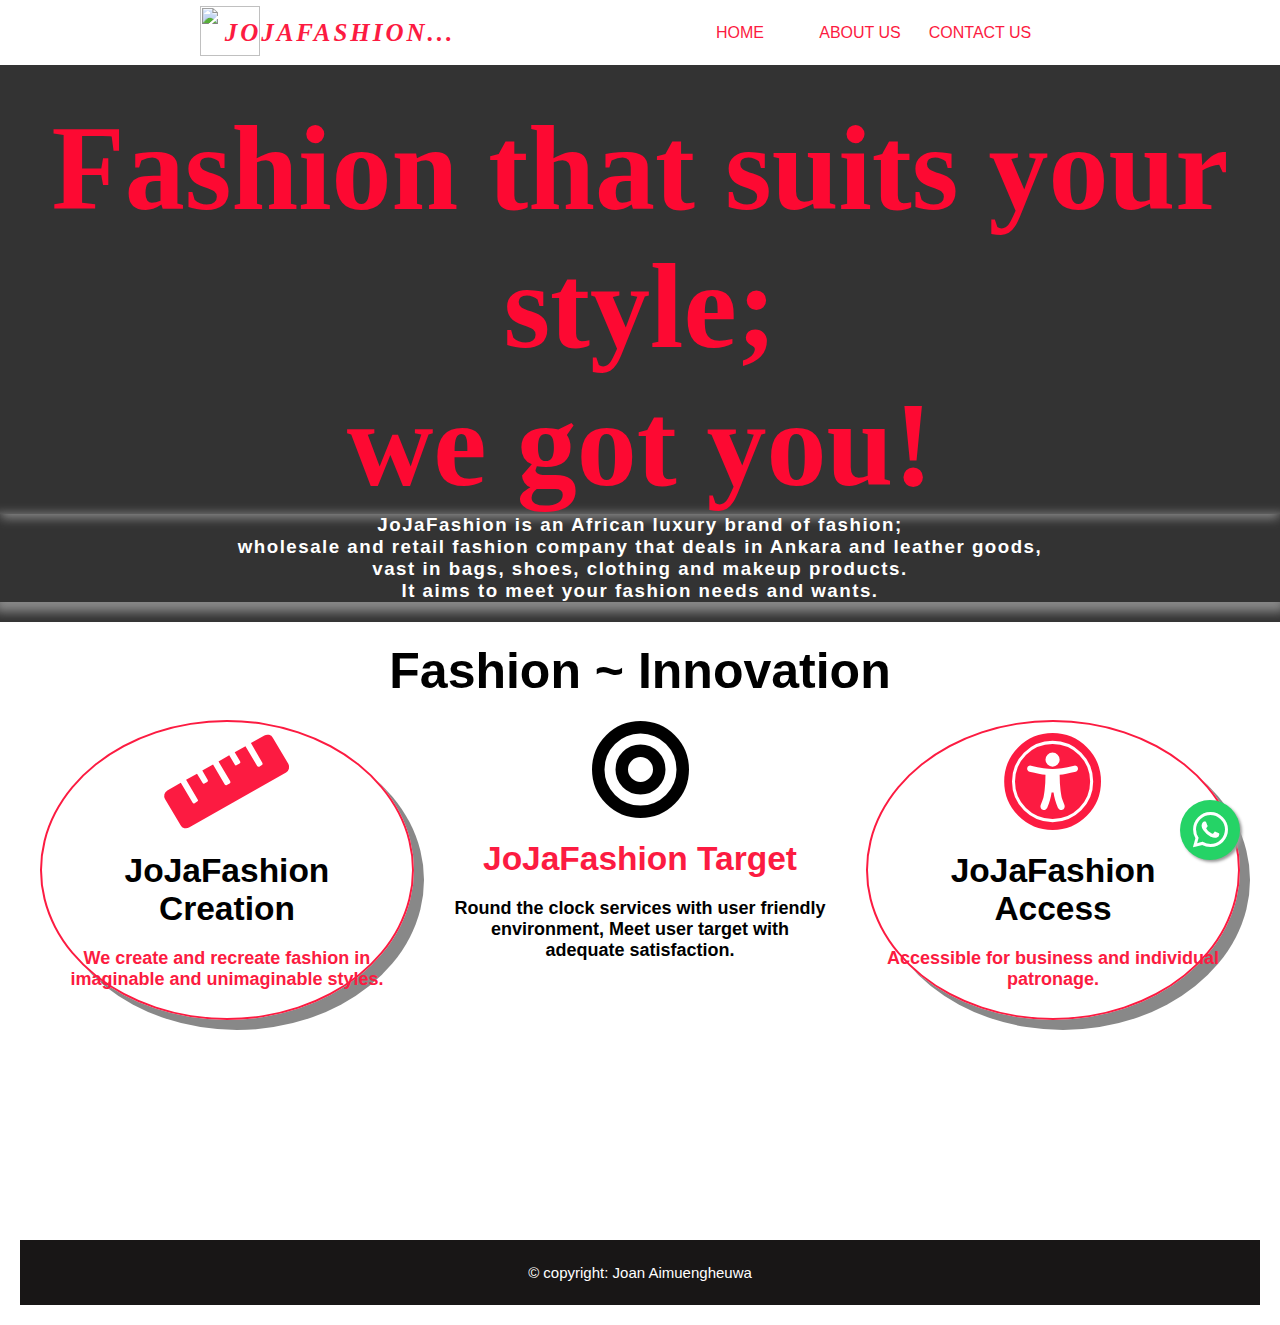
==== index.html @ 79c9b1b8 "Jojafashion website" ====
<!DOCTYPE html>
<html lang="en">
<head>
    <meta charset="UTF-8">
    <meta name="viewport" content="width=device-width, initial-scale=1.0">
    <meta http-equiv="X-UA-Compatible" content="ie=edge">
    <link rel="stylesheet" type="text/css" href="css/fontawesome/css/all.css">
    <link rel="stylesheet" type="text/css" href="css/fontawesome/css/brands.css">
    <link rel="stylesheet" type="text/css" href="css/style.css">
    <title>JoJaFashion Website...</title>
</head>
<body>
    <nav class="nav">
        <div class="container1">
           <div class="logo">
                <img class="img" src="images/two.jpg">
            </div>
            <a class="a" href="#"><i class="spanJo">JoJaFashion...</i></a>
            <div class="main_list" id="mainListDiv">
                <ul>
                    <li><a href="index.html">Home</a></li>
                    <li><a href="about.html" target="_blank">About Us</a></li>
                    <li><a href="contact.html" target="_blank">Contact Us</a></li>
                </ul>
                <a href="https://api.whatsapp.com/send?phone=+2347034697514." class="float" target="_blank">
                    <i class="fab fa-whatsapp my-float"></i></a>
            </div>
            <div class="media_button">
                <button class="main_media_button" id="mediaButton">
                    <span></span>
                    <span></span>
                    <span></span>
                </button>
            </div>
        </div>
    </nav>

    <section class="home">
    
        <div class="div1">
            <h2 class="h2">Fashion that suits your style;<br> we got you!</h2>
            <h3 class="h3">JoJaFashion is an African luxury brand of fashion; <br>wholesale and retail fashion company that deals
                 in Ankara and leather goods,<br> vast in bags, shoes, clothing and makeup products.<br>
                It aims to meet your fashion needs and wants.</h3>
        </div>
        
    <h1 class="h1">Fashion ~ Innovation</p>
    <div class="div2">
        <div class="div3"><i class="fa fa-ruler fa-2x"></i>
        <h6 class="h6">JoJaFashion Creation</h6>
        <p class="p2">We create and recreate fashion in imaginable and unimaginable styles.</p>
    </div>
        <div class="div4"><i class="fa fa-bullseye fa-2x"></i>
            <h6 class="hh6">JoJaFashion Target</h6>
            <p class="p3">Round the clock services with user friendly environment, Meet user target with adequate
                satisfaction.</p></div>
    <div class="div3"><i class="fa fa-universal-access fa-2x"></i>
            <h6 class="h6">JoJaFashion Access</h6>
            <p class="p2">Accessible for business and individual patronage.</p>
                </div>
    </div>
    <footer> &copy; copyright: Joan Aimuengheuwa</footer>
</section>
    

    <script src="js/script.js"></script>
</body>
</html>
---- css/fontawesome/css/brands.css ----
/*!
 * Font Awesome Free 5.12.0 by @fontawesome - https://fontawesome.com
 * License - https://fontawesome.com/license/free (Icons: CC BY 4.0, Fonts: SIL OFL 1.1, Code: MIT License)
 */
@font-face {
  font-family: 'Font Awesome 5 Brands';
  font-style: normal;
  font-weight: normal;
  font-display: auto;
  src: url("../webfonts/fa-brands-400.eot");
  src: url("../webfonts/fa-brands-400.eot?#iefix") format("embedded-opentype"), url("../webfonts/fa-brands-400.woff2") format("woff2"), url("../webfonts/fa-brands-400.woff") format("woff"), url("../webfonts/fa-brands-400.ttf") format("truetype"), url("../webfonts/fa-brands-400.svg#fontawesome") format("svg"); }

.fab {
  font-family: 'Font Awesome 5 Brands'; }
---- css/style.css ----
*{
    margin: 0;
    padding: 0;
    box-sizing: border-box;
    transition: all 0.4s;
    font-family: -apple-system,
    BlinkMacSystemFont,
    "Segoe UI",
    Roboto,
    Helvetica,
    Arial,
    sans-serif,
    "Apple Color Emoji",
    "Segoe UI Emoji",
    "Segoe UI Symbol";
}

.container1{
    margin-left: 0;
    margin-right: 0;
}

/* Navbar section */

.nav{
    width: 100%;
    height: 65px;
    position: fixed;
    line-height: 65px;
    text-align: center;
    background-color: white;
    
}

.nav div.logo{
    width: 180px;
    height: 10px;
    position: absolute;

}
.img {
    width: 60px;
    height: 50px;
    margin-top: 6px;
    margin-left: 200px;
}
.spanJo {
    color: rgb(252, 27, 65);
    font-family: fantasy;
    font-size: 25px;
    font-weight: bold;
    letter-spacing: 3px;
    
}

.a{
    text-decoration: none;
    text-transform: uppercase;
    
}

.nav div.main_list{
    width: 600px;
    height: 65px;
    float: right;
}

.nav div.main_list ul{
    width:100%;
    height: 65px;
    display: flex;
    list-style: none;
}

.nav div.main_list ul li{
    width: 120px;
    height: 65px;
}

.nav div.main_list ul li a{
    text-decoration: none;
    color: rgb(252, 27, 65);
    line-height: 65px;
    text-transform: uppercase;
}

.nav div.main_list ul li a:hover{
    color: #645858;
}

.nav div.media_button {
    width: 40px;
    height: 40px;
    background-color: transparent;
    position: absolute;
    right: 15px;
    top: 12px;
    display: none;
}

.nav div.media_button button.main_media_button {
    width: 100%;
    height: 100%;
    background-color:transparent;
    color: rgb(252, 27, 65);
    outline: 0;
    border: none;
    cursor: pointer;
}

.nav div.media_button button.main_media_button span{
    width: 98%;
    height: 1px;
    display: block;
    background-color: rgb(252, 27, 65);
    color: rgb(252, 27, 65);
    margin-top: 9px;
    margin-bottom: 10px;
}

.nav div.media_button button.main_media_button:hover span:nth-of-type(1){
    transform: rotateY(180deg);
    transition: all 0.5s;
    background-color: rgb(252, 27, 65);
    color: rgb(252, 27, 65);
}

.nav div.media_button button.main_media_button:hover span:nth-of-type(2){
    transform: rotateY(180deg);
    transition: all 0.4s;
    background-color: rgb(252, 27, 65);
    color: rgb(252, 27, 65);
}

.nav div.media_button button.main_media_button:hover span:nth-of-type(3){
    transform: rotateY(180deg);
    transition: all 0.3s;
    background-color: rgb(252, 27, 65);
    color: rgb(252, 27, 65);
}

.nav div.media_button button.active span:nth-of-type(1) {
    transform: rotate3d(0, 0, 1, 45deg);
    position: absolute;
    margin: 0;
}

.nav div.media_button button.active span:nth-of-type(2) {
    display: none;
}

.nav div.media_button button.active span:nth-of-type(3) {
    transform: rotate3d(0, 0, 1, -45deg);
    position: absolute;
    margin: 0;
}

.nav div.media_button button.active:hover span:nth-of-type(1) {
    transform: rotate3d(0, 0, 1, 20deg);
}

.nav div.media_button button.active:hover span:nth-of-type(3) {
    transform: rotate3d(0, 0, 1, -20deg);
}

/* Home section */
.home {
    width: 100%;
    height: auto;
    margin: 0;
    padding: 0;
}


.div1 {
    width: 100%;
    height: auto;
    padding-bottom: 20px;
    background: linear-gradient(rgba(0,0,0,0.8), rgba(0,0,0,0.8)), url("../images/two.jpg") no-repeat;
    background-size: cover;
}
.h2 {
    color: rgb(253, 9, 50);
    font-size: 120px;
    text-align: center;
    padding-top: 100px;
    font-family: fantasy;
    font-weight: bold;
    box-shadow: 0 5px 10px -1px #888888;
    text-shadow: 0 5px 10px 10px rgb(94, 2, 94);
    
}
.h3 {
    color: white;
    text-align: center;
    font-family: sans-serif;
    letter-spacing: 1.5px;
    font-weight: bold;
    box-shadow: 0 5px 10px 5px #888888;
    text-shadow: 0 5px 10px 10px rgb(20, 20, 20);
    
}
.div2 {
    width: 100%;
    height: 60vh;
    background-size: cover;
    display: flex;
}
.div3 {
    font-family: sans-serif;
    color: rgb(252, 27, 65);
    text-align: center;
    margin: 20px;
    border: 2px solid rgb(252, 27, 65);
    border-radius: 50%;
    width: 400px;
    height: 300px;
    padding: 10px;
    box-shadow: 10px 10px #888888;

}

.h1 {
    text-align: center;
    font-family: sans-serif;
    font-size: 50px;
    margin: 20px;
    font-weight: bold;

}
.p2 {
    font-size: 18px;
}
.h6 {
    color: black;
    margin: 20px;
}

.div4 {
    font-family: sans-serif;
    color: rgb(252, 27, 65);
    text-align: center;
    margin: 20px;
    width: 400px;
    height: 300px;

}
.fa-bullseye {
    color: black;
}
.p3 {
    font-size: 18px;
    color: black;
}
.hh6 {
    color: rgb(252, 27, 65);
    margin: 20px;
}
footer {
    width: 100%;
    height: 65px;
    position: relative;
    line-height: 65px;
    text-align: center;
    background-color: rgb(24, 22, 22);
    color: white;
    font-size: 15px;
    font-weight: lighter;
    margin-top: auto;
    margin-bottom: 0;

}

.div5 {
    display: flex;
    height: auto;
    width: 100%;
    padding: 20px;
    margin-top: 50px;
}
.div6 {
    width: 50%;
    text-align: justify;
    letter-spacing: 1.5px;
    line-height: 30px;
    color: rgb(75, 69, 69);
    font-weight: bold;
    font-family: sans-serif;
}
.div7 {
    width: 50%;
    height: 300px;
    background: url("../images/dioorrr.PNG") no-repeat;
    background-size: cover;
}

.about{
    text-align: center;
    font-family: fantasy;
    font-size: 50px;
    margin: 20px;
    padding-top: 80px;
    font-weight: bold;
    color: rgb(252, 27, 65);
    

}
.about2{
    text-align: center;
    font-family: fantasy;
    margin-top: -30px;
    font-size: 30px;
    font-weight: bold;
    color: rgb(252, 27, 65);

}

.div8 {
    width: 50%;
    height: 300px;
    background: url("../images/COLORFULBAGS.PNG") no-repeat;
    background-size: cover;
    
}

.center {
    margin-top: 48px;
}

.div9 {
    width: 50%;
    height: 300px;
    background: url("../images/fashion designn.PNG") no-repeat;
    background-size: cover;
    margin-left: 30px;

}

.div10 {
    width: 50%;
    text-align: justify;
    letter-spacing: 1.5px;
    line-height: 30px;
    color: rgb(75, 69, 69);
    font-weight: bold;
    font-family: sans-serif;
    margin-left: 40px;
}


.perc {
    position:absolute; 
    display:none; 
    top: 0; 
    line-height:30px; 
    right:10px;
    color:white;
}
.container {
    position: relative;
    width: 70%;
    height: 30px;
    background-color: rgba(0,0,0,.5);
    border-radius: 4px;
    margin: 10px auto;
}
.container:after { position: absolute; top:0; right: 10px;line-height: 30px;}
.fillmult {
    height: 100%;
    width: 0;
    background-color: rgb(252, 27, 65);
    color: white;
    border-radius: 4px;
    line-height: 30px;
    text-align: left;
}
.fillmult span {
    padding-left: 10px;
}

.fillmult2 {
    height: 100%;
    width: 0;
    background-color: rgb(73, 6, 17);
    color: white;
    border-radius: 4px;
    line-height: 30px;
    text-align: left;
}

.fillmult2 span {
    padding-left: 10px;
}

.fillmult3 {
    height: 100%;
    width: 0;
    background-color: rgb(5, 3, 109);
    color: white;
    border-radius: 4px;
    line-height: 30px;
    text-align: left;
}

.fillmult3 span {
    padding-left: 10px;
}
.container3 {
    position: relative;
    width: 70%;
    height: 30px;
    color: rgb(252, 27, 65);
    border-radius: 4px;
    margin: 10px auto;
    font-size: 20px;
}

.container4 {
    position: relative;
    width: 70%;
    height: 30px;
    color: rgb(73, 6, 17);
    border-radius: 4px;
    margin: 10px auto;
    font-size: 20px;
}

.container5 {
    position: relative;
    width: 70%;
    height: 30px;
    color: rgb(5, 3, 109);
    border-radius: 4px;
    margin: 10px auto;
    font-size: 20px;
}

.div11 {
    background: linear-gradient(rgba(0,0,0,0.6), rgba(0,0,0,0.6)), url("../images/two.jpg") no-repeat;
    background-size: cover;
    height: auto;
    width: 100%;
    display: flex;
    text-align: center;
   
}
  
  .div12{
    height: auto;
    margin: 50px auto;
    width:30%;
    background: #fff;
    padding: 20px;
    border-radius: 5px;
    border: 1px solid #888888;
    box-shadow: 4px 4px 2px #888888; 
  }
  
  .div12 .input_field{
    margin-bottom: 10px;
    border: 1px solid rgb(252, 27, 65);
    border-radius: 4px;
    box-shadow: 0 5px 10px -1px rgb(252, 27, 65);
  }
  
  .div12 .input_field input[type="text"], .input_field input[type="number"],
  .div12 textarea{
    width: 100%;
    padding: 10px;
    border: 1px solid rgb(245, 187, 197);
    border-radius: 4px;
  }
  
  .div12 textarea{
    resize: none;
    height: auto;
  }
  
  .div12 .btn input[type="submit"]{
    border: 0px;
    margin-top: 15px;
    padding: 10px;
    text-align: center;
    width: 100%;
    background: rgb(252, 27, 65);
    color: white;
    text-transform: uppercase;
    letter-spacing: 5px;
    font-weight: bold;
    border-radius: 25px;
    cursor: pointer;
    box-shadow: 0 5px 10px 5px #888888;
  }
  
  #error_message{
    margin-bottom: 20px;
    background: #ff868a;
    color: white;
    padding: 0px;
    border-radius:4px ;
    text-align: center;
    font-size: 14px;
    transition: all 0.5s ease;
  }

  .fa-phone{
    color:white;
    margin: 10px;
    margin-top: 60px;
    margin-right: 3px;
    padding: 5px;
    border-radius: 20px;
    background:linear-gradient(purple, red, orange);
    font-size: 30px;

    
}
  
  .fa-facebook{
    color: rgb(6, 6, 126);
    margin: 10px;
    background-color: white;
    border-radius: 20px;
    font-size: 40px;
}

 .fa-twitter{
    color: rgb(23, 23, 206);
    margin: 10px;
    padding: 1px;
    font-size: 40px;
    background-color: white;
    border-radius: 20px;
    
}
.fa-instagram{
    color: white;
    margin: 10px;
    padding: 4px;
    background:linear-gradient(purple, red, orange);
    border-radius: 20px;
    font-size: 35px;
}
.div13 {
    text-align: center;
    
}
.div13 a {
    text-decoration: none;
    color: rgb(31, 27, 252);
    font-family: fantasy;
    font-size: 25px;
    font-weight: bold;
    

}

.div14 {
    display: flex;
    margin-left: 90px;
    font-size: 25px;
    color: rgb(31, 27, 252);
    font-family: fantasy;
    font-weight: bold;
    margin-top: -40px;
    margin-bottom: -35px;
}

.float {
    position: fixed;
    width:60px;
    height: 60px;
    bottom: 40px;
    right: 40px;
    background-color: #25d366;
    border-radius: 50px;
    text-align: center;
    font-size: 30px;
    box-shadow: 2px 2px 3px #999;
    z-index:100;
}
.my-float {
    margin-top: 10px;
}
.fa-whatsapp{
    color: white;
    font-size: 40px;
}





/* Media query section */

@media screen and (min-width: 768px) and (max-width: 1024px) {
    

    .div2 {
        width: 100%;
        height: 60vh;
        background-size: cover;
        display: flex;
        margin-left: auto;
        margin-right: auto;
    }

    .spanJo {
       margin-left: 150px;
    }
    .img {
        margin-left: 120px;
    }

    .div3 {
        margin: 10px;
        border: 2px solid rgb(252, 27, 65);
        border-radius: 50%;
        width: 400px;
        height: 300px;
    
    }
    
    .h1 {
        font-size: 40px;
        margin: 15px;
        font-weight: bold;
    
    }
    .p2 {
        font-size: 15px;
    }
    .h6 {
        margin: 15px;
    }
    
    .p3 {
        font-size: 15px;
    }
    .hh6 {
        margin: 20px;
    }

    .div5 {
        display: flex;
        
    
    }
    .div11 {
        display: flex;
    }
    .div14 {
        margin-left: 40px;
    }
    
}


@media screen and (max-width:768px) {
    
    
    .container{
        margin: 16px;
    }
    .container3{
        margin: 16px;
    }
    .container4{
        margin: 16px;
    }
    .container5{
        margin: 16px;
    }

    .div2 {
        display: block;
        margin-left: -40px;
        
    }
    .div4{
        margin-bottom: -40px;
        margin-top: 40px;
    }

    .img {
        width: 60px;
        height: 50px;
        margin-top: 6px;
        margin-left: 10px;
    }
    .h1 {
        text-align: center;
        font-size: 35px;
    
    }
    .h2 {
        margin-top: auto;
        padding-top: 200px;
    }
    .div14 {
        margin-left: 30px;
    }

    .spanJo {
        color: rgb(252, 27, 65);
        font-family: fantasy;
        font-size: 16px;
        font-weight: bold;
        letter-spacing: 3px;
        margin-left: 50px;
    }
    
    
    .nav div.main_list{
        width: 100%;
        margin-top: 10px;
        height: 0px;
        overflow: hidden;
        color: rgb(252, 27, 65);

    }
    
    .nav div.show_list{
        height: 200px;
    }
    
    .nav div.main_list ul{
        flex-direction: column;
        width: 100%;
        height: 200px;
        top: 50px;
        right: 0;
        left: 0;
        color: rgb(252, 27, 65);
    }
    
    .nav div.main_list ul li{
        width: 100%;
        height: 50px;
        background-color:white;
        
    }
    
    .nav div.main_list ul li a{
      text-align: center;
        line-height: 40px;
        width: 100%;
        height: 40px;
        display: table;
        color: rgb(252, 27, 65);
    }
    
    .nav div.media_button{
        display: block;
    }
    .div5 {
        display: flex;
    
    }
    .div11 {
        display: block;
    }

    .div12{
        
        margin: 20px auto;
        width:80%;
        
      }

      .div14 {
        margin-left: 53px;
    }
    
    
}
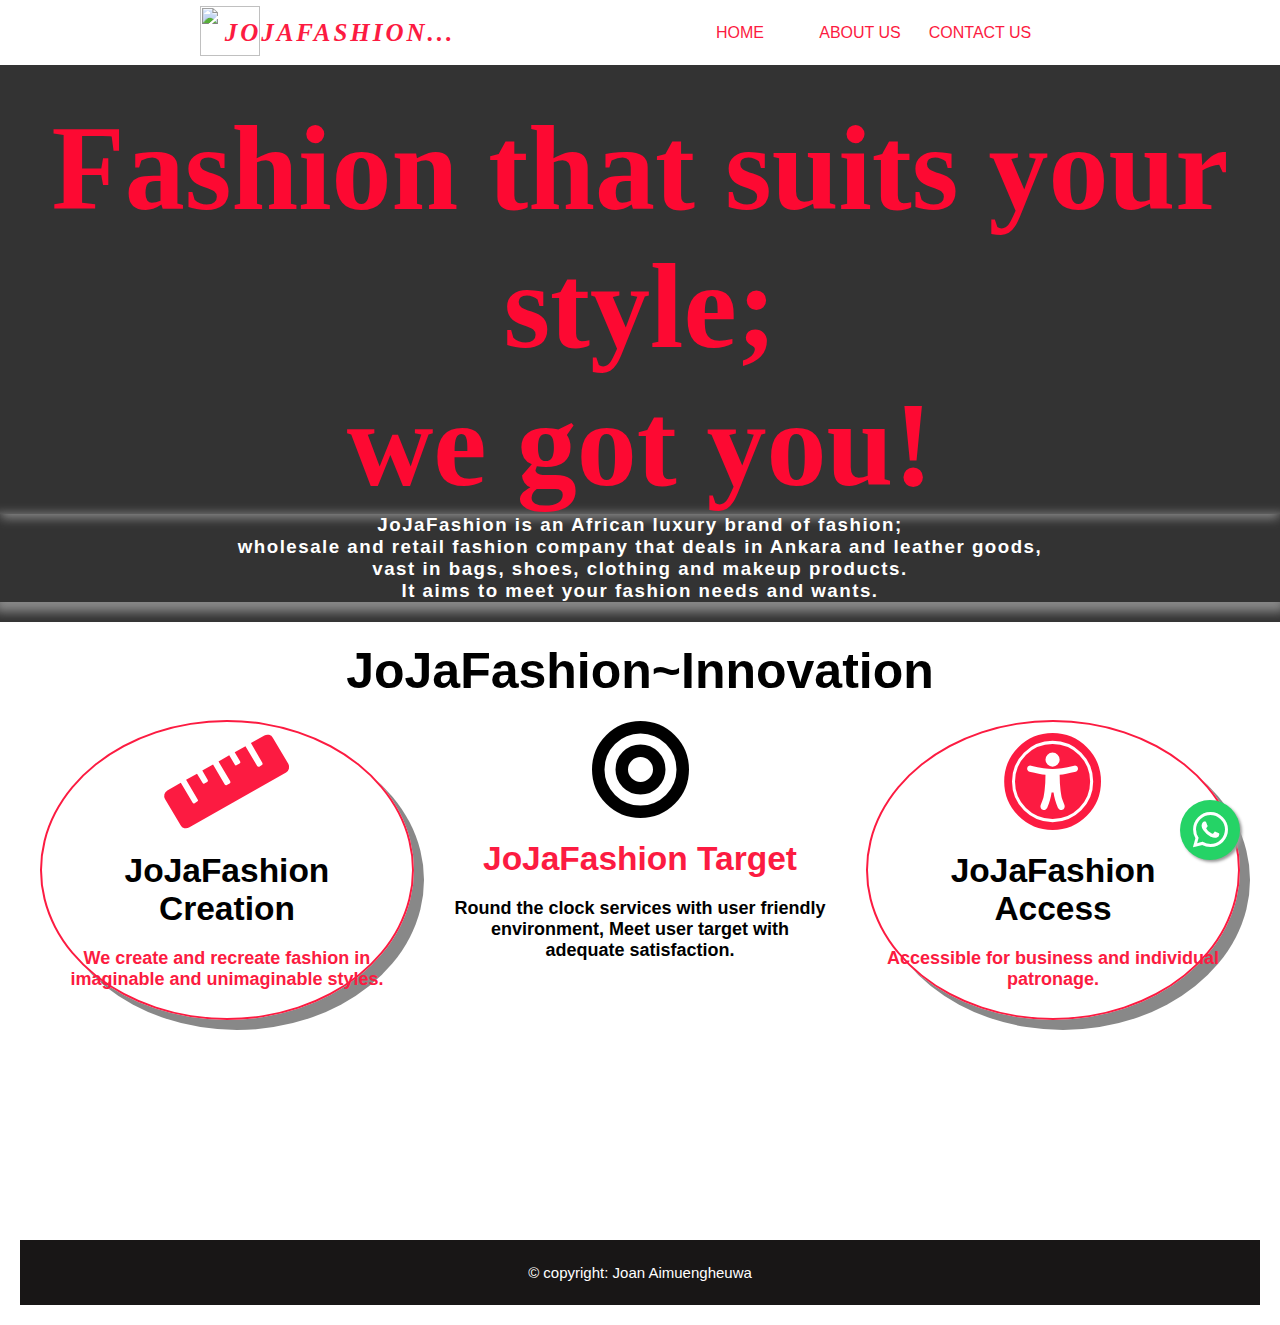
==== commit 7392bd2b: "jojafashion website" ====
--- a/index.html
+++ b/index.html
@@ -35,7 +35,7 @@
         </div>
     </nav>
 
-    <section class="home">
+    
     
         <div class="div1">
             <h2 class="h2">Fashion that suits your style;<br> we got you!</h2>
@@ -44,7 +44,7 @@
                 It aims to meet your fashion needs and wants.</h3>
         </div>
         
-    <h1 class="h1">Fashion ~ Innovation</p>
+    <h1 class="h1">JoJaFashion~Innovation</p>
     <div class="div2">
         <div class="div3"><i class="fa fa-ruler fa-2x"></i>
         <h6 class="h6">JoJaFashion Creation</h6>
@@ -59,8 +59,8 @@
             <p class="p2">Accessible for business and individual patronage.</p>
                 </div>
     </div>
-    <footer> &copy; copyright: Joan Aimuengheuwa</footer>
-</section>
+    <footer class="footer"> &copy; copyright: Joan Aimuengheuwa</footer>
+
     
 
     <script src="js/script.js"></script>
--- a/css/style.css
+++ b/css/style.css
@@ -163,13 +163,7 @@
     transform: rotate3d(0, 0, 1, -20deg);
 }
 
-/* Home section */
-.home {
-    width: 100%;
-    height: auto;
-    margin: 0;
-    padding: 0;
-}
+
 
 
 .div1 {
@@ -358,7 +352,7 @@
 }
 .container {
     position: relative;
-    width: 70%;
+    width: 90%;
     height: 30px;
     background-color: rgba(0,0,0,.5);
     border-radius: 4px;
@@ -686,7 +680,7 @@
         width: 60px;
         height: 50px;
         margin-top: 6px;
-        margin-left: 10px;
+        margin-left: 5px;
     }
     .h1 {
         text-align: center;
@@ -697,9 +691,7 @@
         margin-top: auto;
         padding-top: 200px;
     }
-    .div14 {
-        margin-left: 30px;
-    }
+    
 
     .spanJo {
         color: rgb(252, 27, 65);
@@ -707,7 +699,7 @@
         font-size: 16px;
         font-weight: bold;
         letter-spacing: 3px;
-        margin-left: 50px;
+        margin-left: 60px;
     }
     
     
@@ -766,10 +758,21 @@
         margin: 20px auto;
         width:80%;
         
+        
       }
+      .div13 {
+          text-align: left;
+      }
 
       .div14 {
-        margin-left: 53px;
+    
+        display: flex;
+        margin-left: 0px;
+
+        
+    }
+    .footer{
+        position: fixed;
     }
     
     
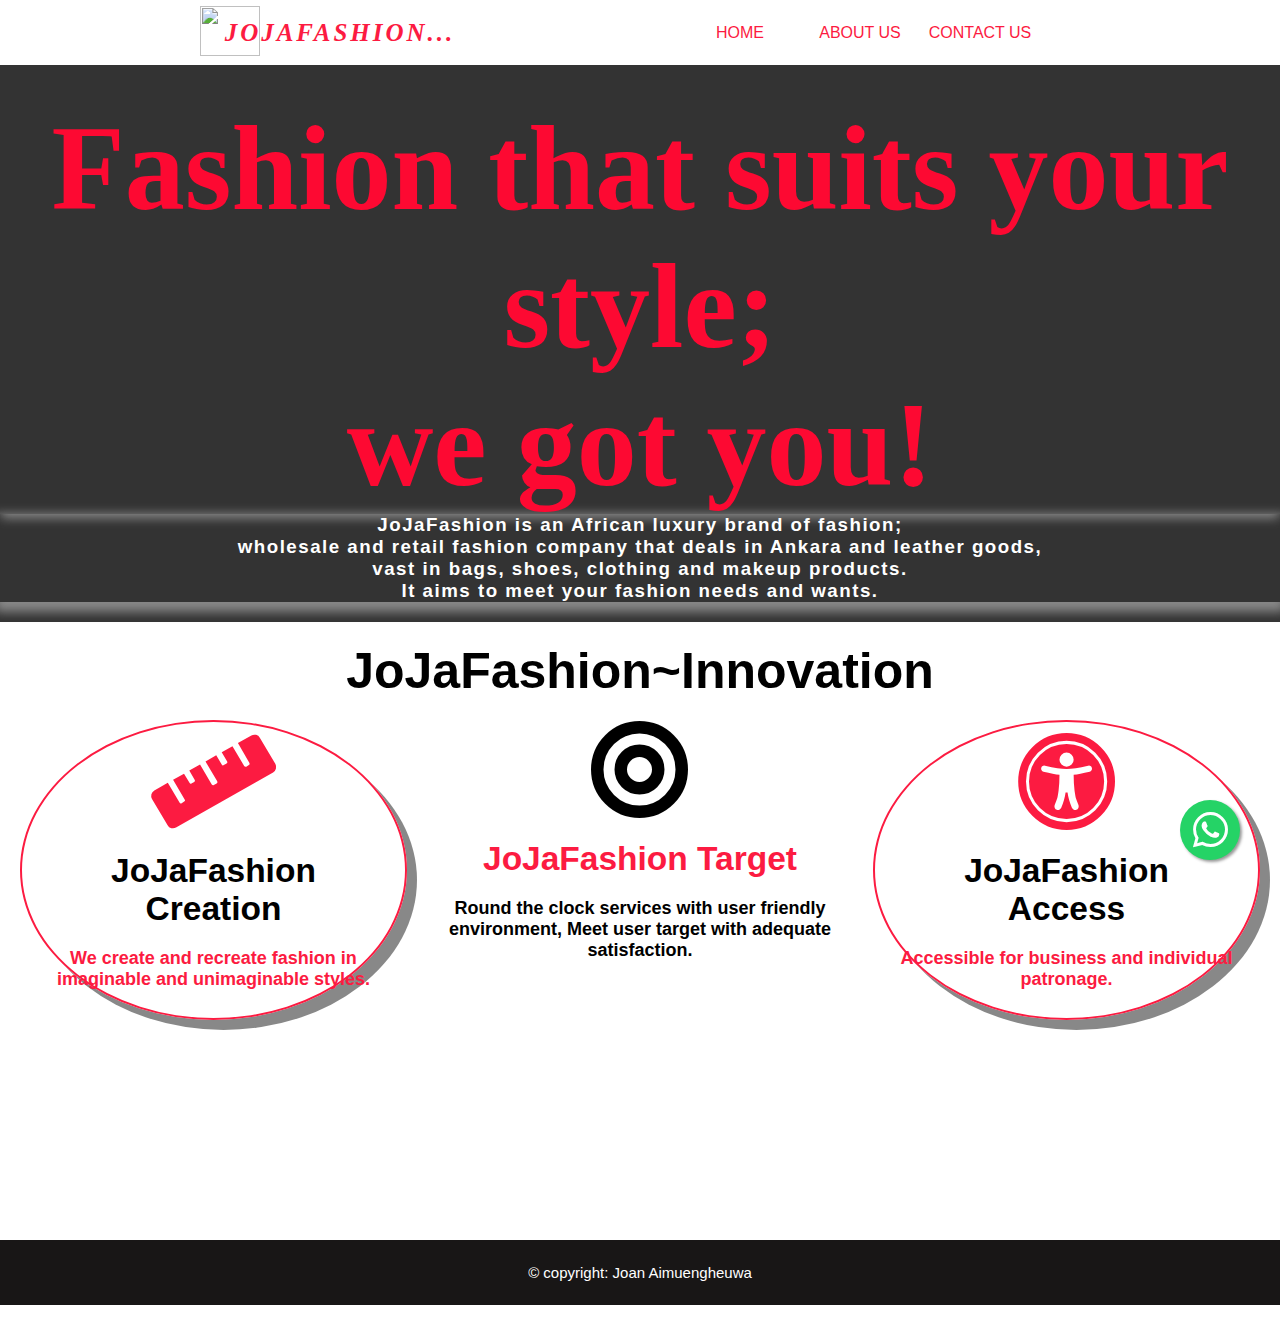
==== commit 741afcb7: "jojafashion website" ====
--- a/index.html
+++ b/index.html
@@ -3,7 +3,6 @@
 <head>
     <meta charset="UTF-8">
     <meta name="viewport" content="width=device-width, initial-scale=1.0">
-    <meta http-equiv="X-UA-Compatible" content="ie=edge">
     <link rel="stylesheet" type="text/css" href="css/fontawesome/css/all.css">
     <link rel="stylesheet" type="text/css" href="css/fontawesome/css/brands.css">
     <link rel="stylesheet" type="text/css" href="css/style.css">
--- a/css/style.css
+++ b/css/style.css
@@ -114,6 +114,7 @@
     display: block;
     background-color: rgb(252, 27, 65);
     color: rgb(252, 27, 65);
+    font-weight: bold;
     margin-top: 9px;
     margin-bottom: 10px;
 }
@@ -172,6 +173,8 @@
     padding-bottom: 20px;
     background: linear-gradient(rgba(0,0,0,0.8), rgba(0,0,0,0.8)), url("../images/two.jpg") no-repeat;
     background-size: cover;
+    
+    
 }
 .h2 {
     color: rgb(253, 9, 50);
@@ -218,7 +221,8 @@
     text-align: center;
     font-family: sans-serif;
     font-size: 50px;
-    margin: 20px;
+    margin-top: 20px;
+    margin-bottom: 20px;
     font-weight: bold;
 
 }
@@ -595,32 +599,34 @@
         height: 60vh;
         background-size: cover;
         display: flex;
+        text-align: center;
+        
+    }
+    .div1 {
+        width: 100%;
+    }
+    .h2{
+        font-size: 80px;
+        
+    }
+    .h1{
+        font-size: 30px;
         margin-left: auto;
         margin-right: auto;
-    }
-
-    .spanJo {
-       margin-left: 150px;
-    }
-    .img {
-        margin-left: 120px;
-    }
-
-    .div3 {
-        margin: 10px;
-        border: 2px solid rgb(252, 27, 65);
-        border-radius: 50%;
-        width: 400px;
-        height: 300px;
-    
-    }
-    
-    .h1 {
-        font-size: 40px;
-        margin: 15px;
+        margin-top: 15px;
+        margin-bottom: 15px;
         font-weight: bold;
-    
-    }
+    }
+    .div3, .div4{
+        width: 300px;
+    }
+    .img{
+        margin-left: -80px;
+    }
+    .spanJo{
+        margin-left: -40px;
+    }
+    
     .p2 {
         font-size: 15px;
     }
@@ -656,6 +662,37 @@
     .container{
         margin: 16px;
     }
+
+    .div1 {
+        width: 100%;
+    }
+    .h2{
+        font-size: 80px;
+        margin-top: auto;
+        padding-top: 150px;
+    }
+    .h1{
+        font-size: 25px;
+        margin-left: auto;
+        margin-right: auto;
+        
+    
+    }
+    .div3, .div4{
+        width: 300px;
+    }
+    .div2{
+        margin-left: auto;
+        margin-right: auto;
+        display: block;
+    }
+    .img{
+        margin-left: -100px;
+    }
+    .spanJo{
+        margin-left: -50px;
+    }
+    
     .container3{
         margin: 16px;
     }
@@ -664,32 +701,6 @@
     }
     .container5{
         margin: 16px;
-    }
-
-    .div2 {
-        display: block;
-        margin-left: -40px;
-        
-    }
-    .div4{
-        margin-bottom: -40px;
-        margin-top: 40px;
-    }
-
-    .img {
-        width: 60px;
-        height: 50px;
-        margin-top: 6px;
-        margin-left: 5px;
-    }
-    .h1 {
-        text-align: center;
-        font-size: 35px;
-    
-    }
-    .h2 {
-        margin-top: auto;
-        padding-top: 200px;
     }
     
 
@@ -699,7 +710,7 @@
         font-size: 16px;
         font-weight: bold;
         letter-spacing: 3px;
-        margin-left: 60px;
+        margin-left: 50px;
     }
     
     
@@ -776,4 +787,37 @@
     }
     
     
-}+}
+
+@media only screen and (max-width:600px) {
+    .div1 {
+        width: 100%;
+    }
+    .h2{
+        font-size: 80px;
+    }
+    .h1{
+        font-size: 25px;
+        margin-left: auto;
+        margin-right: auto;
+    }
+    .div3, .div4{
+        width: 300px;
+    }
+    .div2{
+        margin-left: auto;
+        margin-right: auto;
+    }
+    .img{
+        margin-left: -100px;
+    }
+    .spanJo{
+        margin-left: -50px;
+    }
+    .div4{
+        height: 200px;
+    }
+    
+   
+}
+
